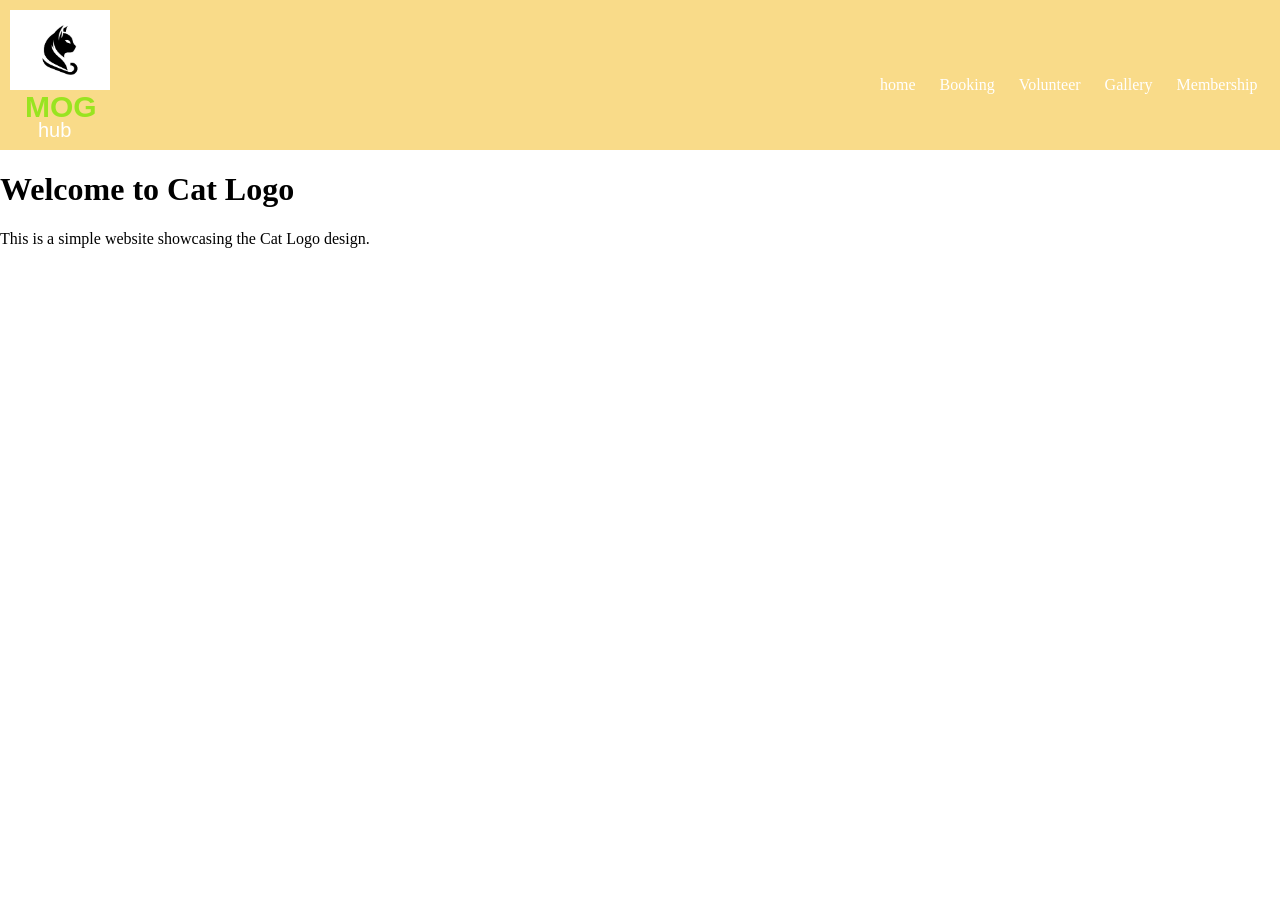
==== index.html @ 7fb165f6 "Add initial HTML structure and CSS styling for the Cat Logo website - Created index.html with header" ====
<!DOCTYPE html>
<html lang="en">
<head>
    <meta charset="UTF-8">
    <meta name="viewport" content="width=device-width, initial-scale=1.0">
    <title>Document</title>
    <link rel="stylesheet" href="style.css">
</head>
<body>
    <header>
        <img src="./_asset/cat-logo.jpg" alt="logo">
        <div class="title">
            <p id="mog">MOG</p>
            <p id="hub">hub</p>
        </div>
        <ul id="toplinks">
            <li>home</li>
            <li>Booking</li>
            <li>Volunteer</li>
            <li>Gallery</li>
            <li>Membership</li>
        </ul>
        <div id="wrapper">
            <h1>Welcome to Cat Logo</h1>
            <p>This is a simple website showcasing the Cat Logo design.</p>
        </div>
    </header>
    
</body>
</html>
---- style.css ----
body {
    background-color: white;
    margin: 0px;
}
#wrapper {
    width: 960px;
    margin-left: auto;
    margin-right: auto;
    position: absolute;
    top: 150px;
}
.title {
    position: absolute;
    top: 60px;
    left: 10px;
}
#mog {
    color: rgb(153, 228, 32);
    font-size: 30px;
    padding-left: 15px;
    margin-bottom: -20px;
    font-family: Verdana, Geneva, Tahoma, sans-serif;
    font-weight:bold;
}
#hub {
    color: white;
    font-size: 20px;
    padding-left: 28px;
    font-family: Verdana, Geneva, Tahoma, sans-serif;
    margin-top: 15px;
}
header {
    background-color: #f9db89;
    height: 150px;
    position: relative;
}
header img {
    width: 100px;
    position: absolute;
    top:10px;
    left: 10px;
}
#toplinks {
    position: absolute;
    width: 400px;
    top: 60px;
    right: 10px;
}
#toplinks li{
    display: inline-block;
    padding-left: 10px;
    padding-right: 10px;
    color: white ;
}
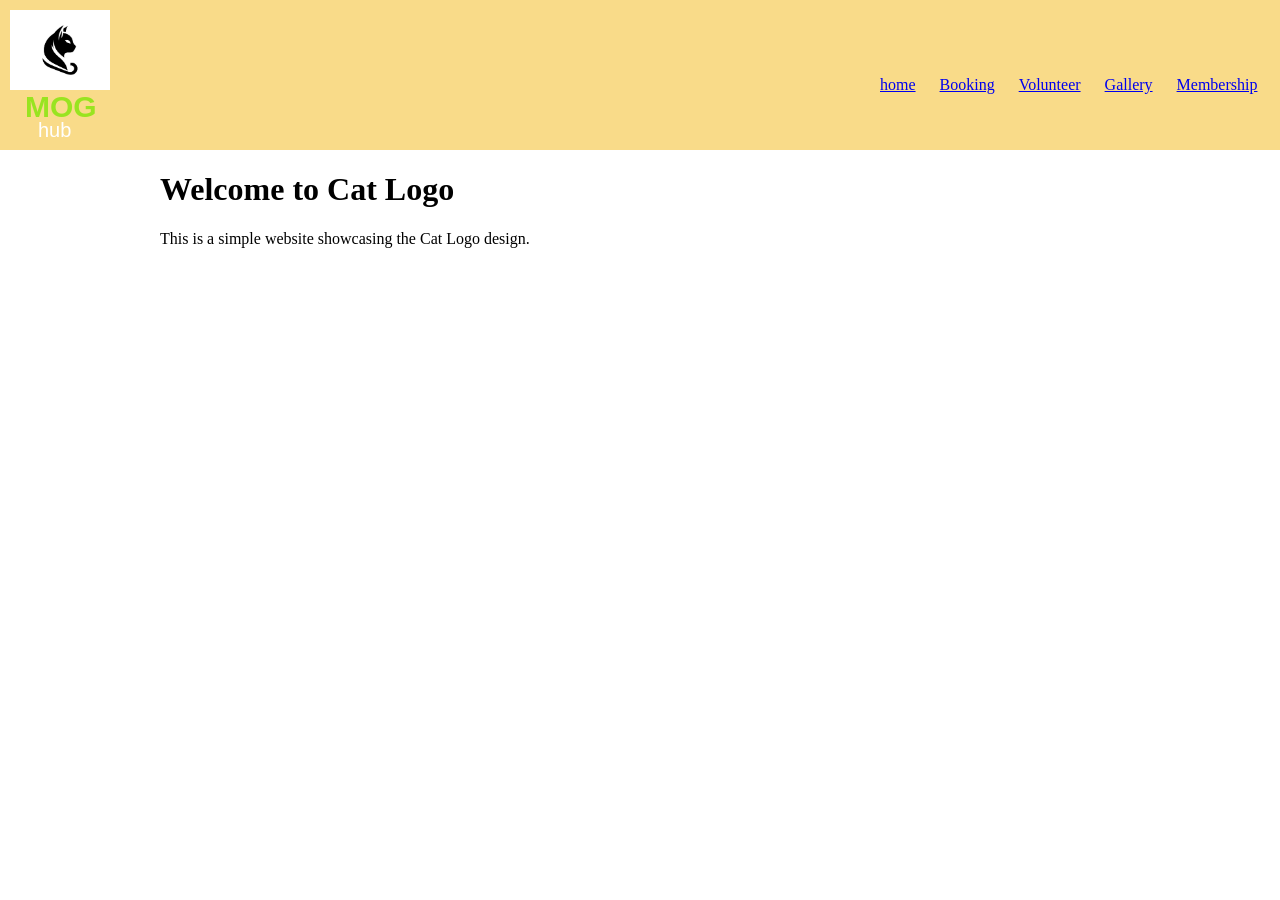
==== commit 90b1a916: "Add header structure and navigation links to booking, gallery, membership, and volunteer pages" ====
--- a/index.html
+++ b/index.html
@@ -14,17 +14,17 @@
             <p id="hub">hub</p>
         </div>
         <ul id="toplinks">
-            <li>home</li>
-            <li>Booking</li>
-            <li>Volunteer</li>
-            <li>Gallery</li>
-            <li>Membership</li>
+            <li><a href="index.html">home</a></li>
+            <li><a href="booking.html">Booking</a></li>
+            <li><a href="volunteer.html">Volunteer</a></li>
+            <li><a href="gallery.html">Gallery</a></li>
+            <li><a href="membership.html">Membership</a></li>
         </ul>
-        <div id="wrapper">
+    </header>
+    <div id="wrapper">
             <h1>Welcome to Cat Logo</h1>
             <p>This is a simple website showcasing the Cat Logo design.</p>
         </div>
-    </header>
     
 </body>
 </html>
--- a/style.css
+++ b/style.css
@@ -6,7 +6,7 @@
     width: 960px;
     margin-left: auto;
     margin-right: auto;
-    position: absolute;
+    position: block;
     top: 150px;
 }
 .title {
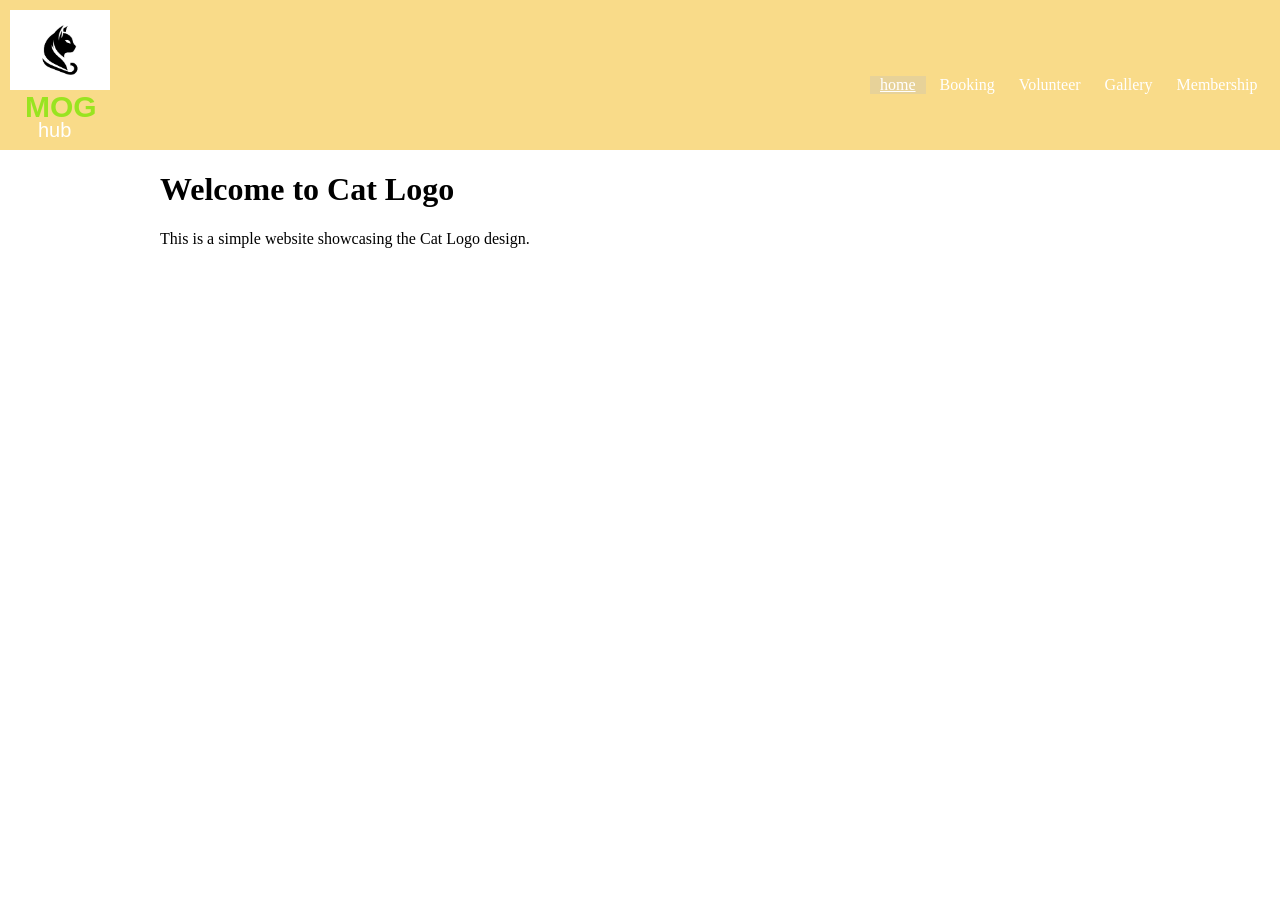
==== commit ae28c4c5: "Add current page highlighting for navigation links in all sections" ====
--- a/index.html
+++ b/index.html
@@ -3,7 +3,7 @@
 <head>
     <meta charset="UTF-8">
     <meta name="viewport" content="width=device-width, initial-scale=1.0">
-    <title>Document</title>
+    <title>Home</title>
     <link rel="stylesheet" href="style.css">
 </head>
 <body>
@@ -14,7 +14,7 @@
             <p id="hub">hub</p>
         </div>
         <ul id="toplinks">
-            <li><a href="index.html">home</a></li>
+            <li class="currentpage"><a href="index.html">home</a></li>
             <li><a href="booking.html">Booking</a></li>
             <li><a href="volunteer.html">Volunteer</a></li>
             <li><a href="gallery.html">Gallery</a></li>
--- a/style.css
+++ b/style.css
@@ -1,13 +1,6 @@
 body {
     background-color: white;
     margin: 0px;
-}
-#wrapper {
-    width: 960px;
-    margin-left: auto;
-    margin-right: auto;
-    position: block;
-    top: 150px;
 }
 .title {
     position: absolute;
@@ -52,5 +45,27 @@
     padding-right: 10px;
     color: white ;
 }
+a:link {
+    color: white;
+    text-decoration: none;
+}
+a:visited {
+    color: #ed7d61,
+}
+a:hover {
+    color:blue
+}
+.currentpage {
+    text-decoration: underline;
+    background-color: rgba(190, 188, 188, 0.3);
+}
 
 
+
+#wrapper {
+    width: 960px;
+    margin-left: auto;
+    margin-right: auto;
+    position: block;
+    top: 150px;
+}
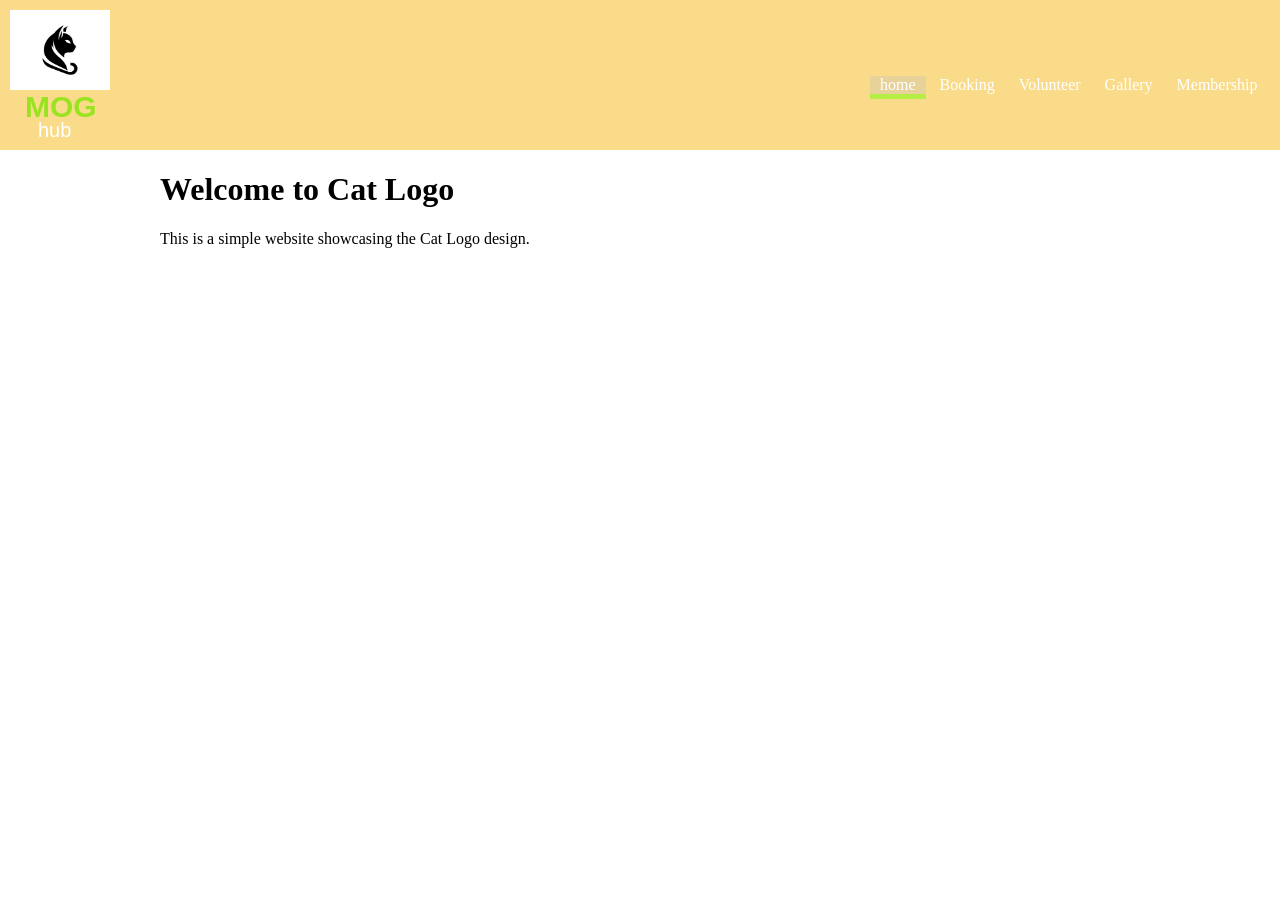
==== commit 1bec9bf1: "Add new photo asset for project" ====
--- a/index.html
+++ b/index.html
@@ -24,7 +24,7 @@
     <div id="wrapper">
             <h1>Welcome to Cat Logo</h1>
             <p>This is a simple website showcasing the Cat Logo design.</p>
-        </div>
+    </div>
     
 </body>
 </html>
--- a/style.css
+++ b/style.css
@@ -40,7 +40,7 @@
     right: 10px;
 }
 #toplinks li{
-    display: inline-block;
+    display:inline-block;
     padding-left: 10px;
     padding-right: 10px;
     color: white ;
@@ -56,8 +56,9 @@
     color:blue
 }
 .currentpage {
-    text-decoration: underline;
+    color: greenyellow;
     background-color: rgba(190, 188, 188, 0.3);
+    border-bottom: solid thick #b5ee44;
 }
 
 
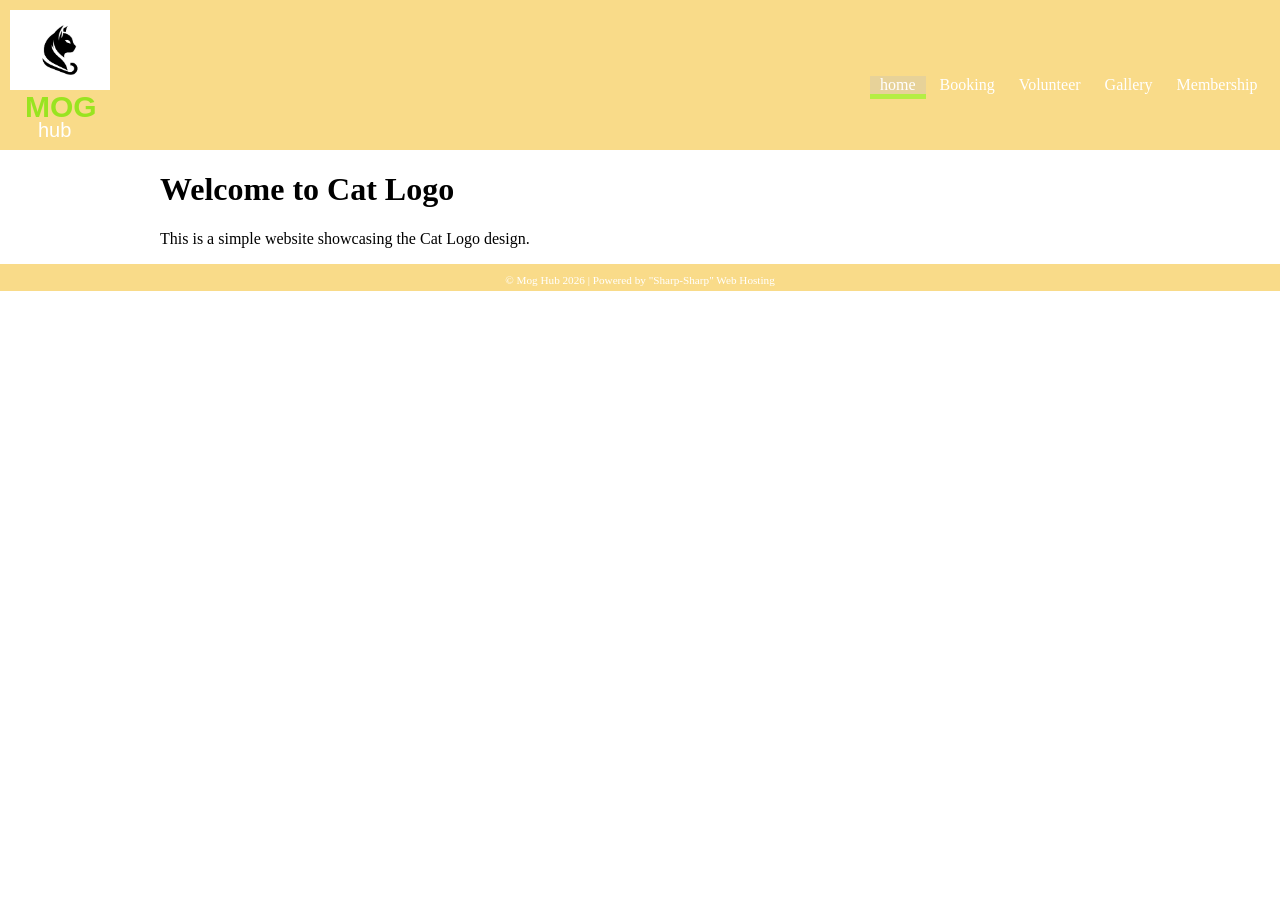
==== commit 7c7de643: "Center align text in booking section and add footer to main page" ====
--- a/index.html
+++ b/index.html
@@ -25,6 +25,8 @@
             <h1>Welcome to Cat Logo</h1>
             <p>This is a simple website showcasing the Cat Logo design.</p>
     </div>
-    
 </body>
+<footer> 
+    © Mog Hub 2026 | Powered by "Sharp-Sharp" Web Hosting
+</footer>
 </html>
--- a/style.css
+++ b/style.css
@@ -69,4 +69,18 @@
     margin-right: auto;
     position: block;
     top: 150px;
-}+}
+
+
+
+
+
+footer{
+text-align: center;
+color: white;
+font-size: 0.7em;
+padding-top: 10px;
+padding-bottom: 5px;
+align-items:baseline;
+background-color: #f9db89;
+}
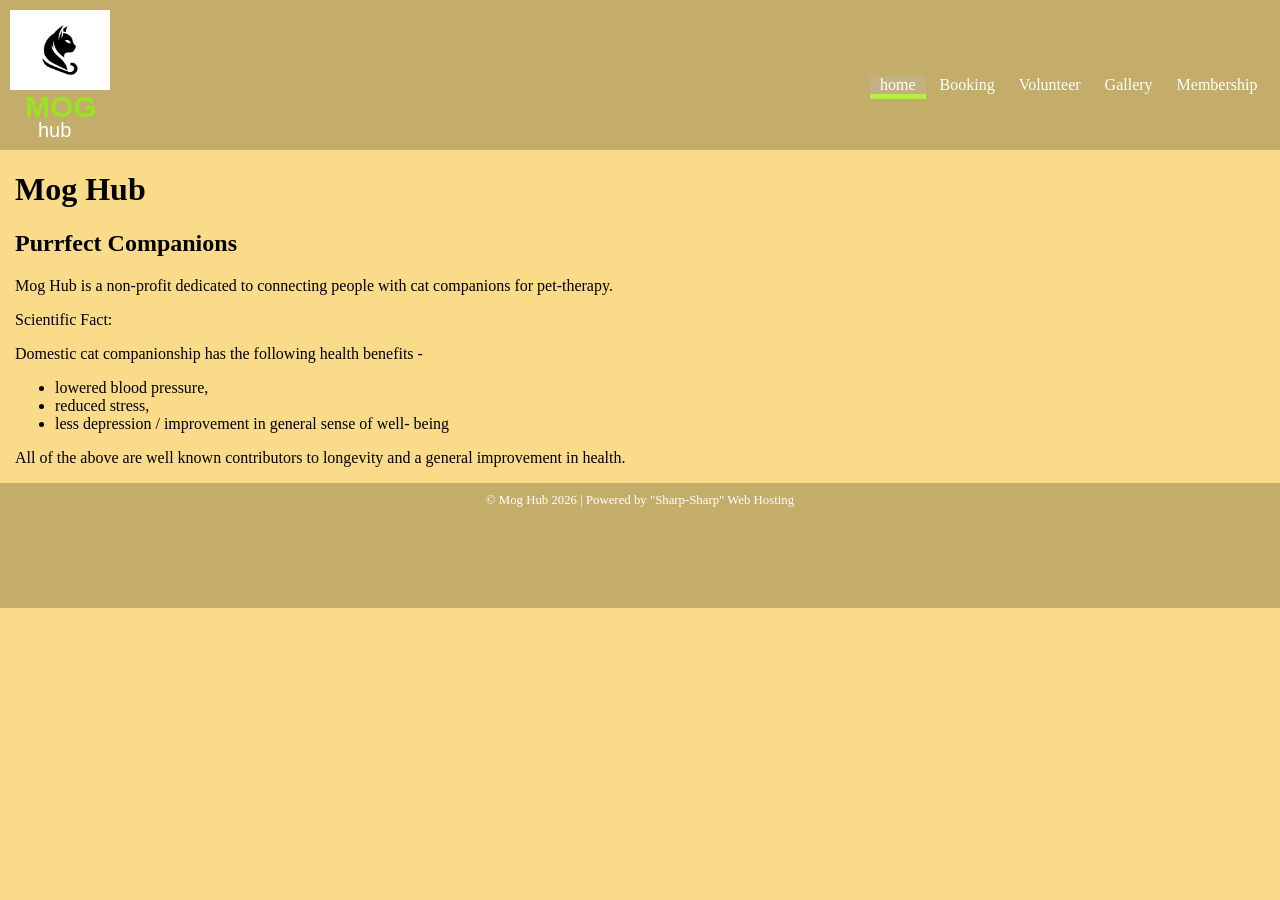
==== commit 22e234c6: "Refactor main content structure and update styles for improved layout and readability" ====
--- a/index.html
+++ b/index.html
@@ -21,12 +21,29 @@
             <li><a href="membership.html">Membership</a></li>
         </ul>
     </header>
-    <div id="wrapper">
-            <h1>Welcome to Cat Logo</h1>
-            <p>This is a simple website showcasing the Cat Logo design.</p>
-    </div>
-</body>
+    <main>
+<div id="homeInfo">
+<h1>Mog Hub</h1>
+<h2>Purrfect Companions</h2>
+<p>Mog Hub is a non-profit dedicated to connecting people with
+cat companions for pet-therapy.</p>
+<p>Scientific Fact:</p>
+<p>Domestic cat companionship has the following health
+benefits - </p>
+<ul>
+<li>lowered blood pressure,</li>
+<li>reduced stress,</li>
+<li>less depression / improvement in general sense of well-
+being</li>
+</ul>
+<p>All of the above are well known contributors to longevity and a
+general improvement in health.</p>
+</div>
+</main>
+
 <footer> 
     © Mog Hub 2026 | Powered by "Sharp-Sharp" Web Hosting
 </footer>
+</body>
+
 </html>
--- a/style.css
+++ b/style.css
@@ -1,6 +1,10 @@
 body {
-    background-color: white;
+    background-color: #f9db89;
     margin: 0px;
+
+}
+main {
+    padding-left: 15px;
 }
 .title {
     position: absolute;
@@ -23,7 +27,7 @@
     margin-top: 15px;
 }
 header {
-    background-color: #f9db89;
+    background-color: #c4ac6a;
     height: 150px;
     position: relative;
 }
@@ -63,24 +67,12 @@
 
 
 
-#wrapper {
-    width: 960px;
-    margin-left: auto;
-    margin-right: auto;
-    position: block;
-    top: 150px;
-}
-
-
-
-
-
 footer{
 text-align: center;
 color: white;
-font-size: 0.7em;
+font-size: 0.8em;
 padding-top: 10px;
-padding-bottom: 5px;
+padding-bottom: 100px;
 align-items:baseline;
-background-color: #f9db89;
+background-color: #c4ac6a;
 }
